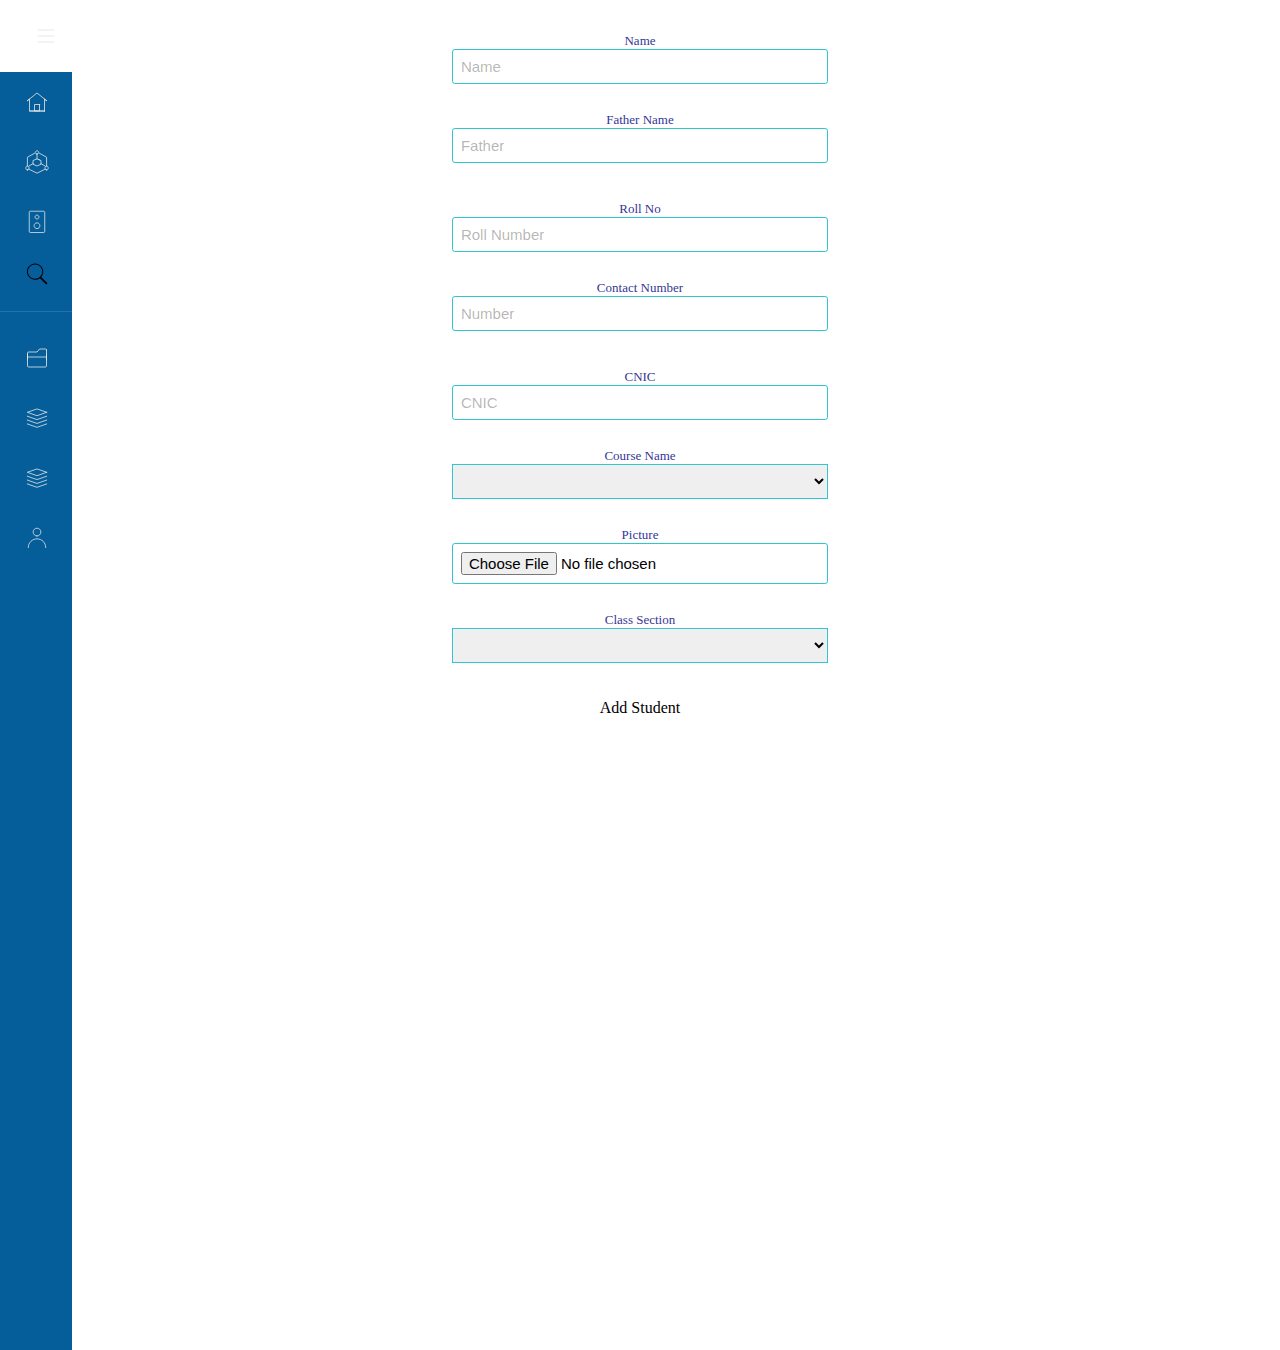
==== Pages/addstudent.html @ eb442bbd "commit" ====
<!DOCTYPE html>
<html lang="en">

<head>
    <meta charset="UTF-8">
    <meta http-equiv="X-UA-Compatible" content="IE=edge">
    <meta name="viewport" content="width=device-width, initial-scale=1.0">
    <link href="https://cdn.jsdelivr.net/npm/bootstrap@5.2.0/dist/css/bootstrap.min.css" rel="stylesheet"
        integrity="sha384-gH2yIJqKdNHPEq0n4Mqa/HGKIhSkIHeL5AyhkYV8i59U5AR6csBvApHHNl/vI1Bx" crossorigin="anonymous">
    <link rel="stylesheet" href="https://cdnjs.cloudflare.com/ajax/libs/font-awesome/4.7.0/css/font-awesome.min.css">
    <script src='https://kit.fontawesome.com/a076d05399.js' crossorigin='anonymous'></script>
    <link rel="stylesheet" href="/Styles/admin.css">
    <script src="https://kit.fontawesome.com/yourcode.js" crossorigin="anonymous"></script>
    <link rel="stylesheet" href="https://cdnjs.cloudflare.com/ajax/libs/font-awesome/4.7.0/css/font-awesome.min.css">
    <link rel="stylesheet" href="https://cdn.statically.io/gh/sualeh-farooq/Components-Styles/main/Nav-bar/style.css">
    <link rel="stylesheet" href="https://cdnjs.cloudflare.com/ajax/libs/font-awesome/4.7.0/css/font-awesome.min.css">
</head>
<body>

    <nav class="sidebar sidebarCheck">
        <div class="sidebar-inner">
          <header class="sidebar-header">
            <button
              type="button"
              class="sidebar-burger"
              onclick="toggleSidebar()"
            ></button>
            <img src="/assets/smit.png" class="sidebar-logo" />
          </header>
          <nav class="sidebar-menu">
            <button type="button" id ="gotoHome">
              <img  class="fa fa-home" src="/assets/icon-home.svg" />
              <span >Home</span>
            </button>
            <button type="button">
              <img class=" fa fa-graduation-cap" src="/assets/icon-blockchain.svg" />
              <span>Add Class</span>
            </button>
            <button type="button">
              <img class="fa fa-user" src="/assets/icon-speaker.svg" />
              <span>Add Student</span>
            </button>
            <button type="button" class="has-border ">
              <img class="fa fa-search" src="/assets/search.svg" />
              <span>Search</span>
            </button>
            <button type="button">
              <img src="/assets/icon-folders.svg" />
              <span>Classes</span>
            </button>
            <button type="button">
              <img src="/assets/icon-levels.svg" />
              <span>Students</span>
            </button>
            <button type="button">
                <img class="far fa-id-card" src="/assets/icon-levels.svg" />
                <span>Attendance</span>
              </button>
            <button type="button">
              <img class="fa fa-arrow-right" src="/assets/icon-accounts.svg" />
              <span>Logout</span>
            </button>
          </nav>
        </div>
      </nav>

    <!-- Class Register-->
    <div class="container " id="head">
      <br>
    
      <!-- <hr> -->
      <form id="form">
          <div class="row-check">
              <div class="col">
                  <label>Name</label>
                  <br>
                  <input class="input" id="std-name" placeholder="Name" type="text">
              </div>
              <div class="col">
                <label>Father Name</label>
                <br>
                <input class="input" id="std-father" placeholder="Father" type="text">

            </div>
          </div>
          <div class="row-check">
              <div class="col">
                  <label>Roll No</label>
                  <br>
                  <input class="input" id="cls-roll" placeholder="Roll Number" type="text">
              </div>
              <div class="col">
                  <label>Contact Number</label>
                  <br>
                  <input placeholder="Number" id="std-num" class="input" type="text">
              </div>
          </div>
          <div class="row-check">
              
              <div class="col">
                  <label>CNIC</label>
                  <br>
                  <input placeholder="CNIC" id="std-cnic" class="input" type="text">

          </div>
        
          
          
          <div class="row-check">
              <div class="col">
                  <label>Course Name</label>
                  <br>
                  <select id="std-crs" class="input" required>
                    <option disabled selected ></option>
                    <option>Graphic Designing</option>
                    <option>Web & Mobile</option>
                    <option>CCNA</option>
                    <option>Certified Computer Operator</option>
                    <option>Mobile Repairing</option>

                  </select>

              </div>
              <div class="row-check">
                <div class="col">
                    <label>Picture</label>
                    <br>
                    <input class="input file" id="std-img" type="file" placeholder="Batch Number" >
                </div>
                <div class="row-check">
                    <div class="col">
                        <label>Class Section</label>
                        <br>
                        <select id="std-cls" class="input" required>
                            <option disabled selected ></option>
          
                          </select>
                    </div>
              
          </div>
          <div class="row-check">
            <div class="col">
          <submit  type="submit" id="submitStd" class="btn btn-primary">Add Student</submit>
            </div></div>
      </form>
   
          
      <script type="text/javascript">
        const toggleSidebar = () => document.body.classList.toggle("open");
      </script>
  
  
  
  <!-- <script src="addClass.js" type="module"></script>
  a -->
  <!-- <script src="/JS/addClass.js" type="module"></script> -->
  <script src="/JS/addStudent.js" type="module"></script>
    <script src="https://unpkg.com/sweetalert/dist/sweetalert.min.js"></script>
    <script src='https://kit.fontawesome.com/a076d05399.js' crossorigin='anonymous'></script>
    <script defer src="https://use.fontawesome.com/releases/v5.15.4/js/all.js "
        integrity="sha384-rOA1PnstxnOBLzCLMcre8ybwbTmemjzdNlILg8O7z1lUkLXozs4DHonlDtnE7fpc "
        crossorigin="anonymous "></script>
    <script src="https://kit.fontawesome.com/2ab38ab271.js " crossorigin="anonymous "></script>
    <script src="https://code.jquery.com/jquery-3.4.1.slim.min.js"
        integrity="sha384-J6qa4849blE2+poT4WnyKhv5vZF5SrPo0iEjwBvKU7imGFAV0wwj1yYfoRSJoZ+n"
        crossorigin="anonymous"></script>
    <script src="https://cdn.jsdelivr.net/npm/popper.js@1.16.0/dist/umd/popper.min.js"
        integrity="sha384-Q6E9RHvbIyZFJoft+2mJbHaEWldlvI9IOYy5n3zV9zzTtmI3UksdQRVvoxMfooAo"
        crossorigin="anonymous"></script>
    <script src="https://cdn.jsdelivr.net/npm/bootstrap@4.4.1/dist/js/bootstrap.min.js"
        integrity="sha384-wfSDF2E50Y2D1uUdj0O3uMBJnjuUD4Ih7YwaYd1iqfktj0Uod8GCExl3Og8ifwB6"
        crossorigin="anonymous"></script>
</body>
</html>
---- Styles/admin.css ----
* {
    box-sizing: border-box;
  }
  
  body {
    margin: 0;
    background: white;
  }
  
  button {
    background: transparent;
    border: 0;
    padding: 0;
    cursor: pointer;
  }
  
  .fa-search , 
  .fa-home,
  .fa-graduation-cap,
  .fa-user,
  .fa-id-card,
  .fa-arrow-right
  {
    font-size:24px;
    color: white;
  }
  .sidebar {
    position: absolute;
    overflow: hidden;
    top: 0;
    left: 0;
    width: 72px;
    height: 110%;
    /* background: #6d10db; */
    /* color: ; */
    background-color: #055e9a;
    transition: width 0.7s;
    
  }
  
  body.open .sidebar {
    width: 260px;
  }
  
  .sidebar-inner {
    position: absolute;
    top: 0;
    left: 0;
    width: 300px;
  }
  
  .sidebar-header {
    display: flex;
    align-items: center;
    height: 72px;
    /* padding: 0 1.25rem 0 0; */
    padding: 10px;
    background: rgb(255, 255, 255);
  }
  
  .sidebar-burger {
    width: 72px;
    height: 72px;
    display: grid;
    place-items: center;
    background: url("/assets/icon-burger.svg") no-repeat center center;
  }
  
  body.open .sidebar-burger {
    /* background: url(/assets/icon-lock.svg) no-repeat no-repeat center center; */
  }
  
  .sidebar-logo {
    height: 150px;
  }
  
  .sidebar-menu {
    display: grid;
  }
  
  .sidebar-menu > button {
    display: flex;
    gap: 25px;
    align-items: center;
    height: 60px;
    font-family: "Poppins";
    font-size: 16px;
    font-weight: 200;
    letter-spacing: 2px;
    line-height: 1;
    padding: 0 25px;
  }
  
  .sidebar-menu > button.has-border {
    padding-bottom: 1rem;
    border-bottom: 1px solid rgba(255, 255, 255, 0.12);
    margin-bottom: 1rem;
    color: white !important;
  }
  .search {
    color: white !important;
  }
  
  .sidebar-menu > button > img {
    width: 24px;
    height: 24px;
  }
  
  .sidebar-menu > button > span {
    color: #f9f9f9;
  }


.adminHead{
  font-size: 40px;
  color: #055e9a;
}
.adminLogo {
  width: 180px;
}

#form {
  /* border: 2px solid black; */
  display: flex;
  flex-direction: column;
  justify-content: center;
}

.adminLim {
  display: flex;
  justify-content: space-around;
  align-items: center;
  /* border: 2px solid black; */
  padding: 0;
  flex-wrap: wrap;
}
.cardGrid {
  display: flex;
  justify-content: space-around;
  flex-direction: column;
  /* border: 2px solid black; */
  align-items: center;
  /* width: 10%; */
  margin: 0 auto;
}

.okay {
  color: black;
  text-align: center;
  /* border: 2px solid black; */
  margin: 0 auto;
  font-size: xx-large;
}

.cardBtn {
  box-shadow: rgba(0, 0, 0, 0.15) 1.95px 1.95px 2.6px;
  margin: 15px !important;
}
.cardBtn:active {
  transform: translateY(10px);
  transition: ease 0.6s !important;
}


.flex {
  display: flex;
  flex-direction: row;
}

.card {
  padding: 10px;
}



.header {
  background-color: rgb(255, 255, 255);
  background-image: url('assets/bg1.png');
  background-size: cover;
  background-repeat: no-repeat;
  width: 100%;
  height: auto;
  padding-bottom: 10px;
}

.content {
  width: max-content;
  margin: 0 auto;
  display: flex;
  flex-direction: column;
  justify-content: center;
}

.logo {
  width: auto;
  display: flex;
  justify-content: center;
}

.logo img {
  width: 170px;
  height: 170px;
  margin-top: -20px;
  margin: 0 auto !important;
}

.course {
  width: auto;
  margin-top: -35px;
  /* margin-bottom: -5px; */
}

.course p {
  font-size: 30px;
  font-weight: 500;
  color: #3c3e8d;
}

.slogan {
  width: auto;
  text-align: center;
  color: rgba(60, 62, 141, 0.8);
  margin-top: -10px;
  font-size: large;
}

.btns {
  display: flex;
  justify-content: center;
  margin-top: 50px;
}
#submitClass {
  width: 30% !important;
}
.btns button {
  border: none;
  outline: none;
  padding: 10px;
  border-radius: none !important;
  margin-top: -20px;
}

.btn1 {
  margin-left: 10px;
  background-color: rgba(226, 226, 226, 0.2);
  border-radius: none !important;
  height: auto;
  font-size: small;
  color: #3c3e8d;
}

.btn1:focus {
  color: #2aacb5;
  background-color: white;
  border-top: 2px solid rgba(226, 226, 226, 0.2);
  border-right: 2px solid rgba(226, 226, 226, 0.2);
  border-left: 2px solid rgba(226, 226, 226, 0.2);
}

.row-check {
  display: flex;
  /* justify-content: space-between; */
  flex-direction: column;
  /* border: 2px solid black; */
  flex-wrap: wrap;
  margin-bottom: 10px;
}

.col {
  text-align: center;
  margin: 8px;
  padding: 5px;
}

.input {
  width: 30%;
  padding: 8px;
}

input {
  border: 1px solid #30c5cf;
  border-radius: 3px;
  font-size: 15px;
}
#head {
  /* display: flex; */
}

label {
  color: #353695;
  font-size: small;
  font-weight: 500;
  text-align: left !important;
  /* border: 2px solid black; */
  /* margin-left: -2%; */
}

input:focus {
  outline: none;
  border: 1px solid #3c3e8d;
}

::placeholder {
  color: rgba(0, 0, 0, 0.3);
}

select {
  border: 1px solid #30c5cf;
}

select:focus {
  outline: none;
  border: 1px solid #3c3e8d;
}

.btn {
  width: 100%;
  margin-bottom: 25px;
}

.btn:active {
  transform: translateY(4px);
}

hr {
  margin-top: -2px;
  /* background-color: rgba(226, 226, 226, 0.2); */
}

.card2 {
  display: none;
}

ol li {
  font-size: medium;
}

.slogan>small {
  font-weight: 500;
  font-size: large;
}

.id-card {
  width: 370px;
  height: 520px;
  margin: 0 auto;
  background-image: url('/assets/card-bg.jpeg');
  background-size: cover;
  /* object-fit: contain; */
  background-repeat: no-repeat;
  display: flex;
  justify-content: center;
  align-items: center;
}

.id-card-space {
  margin-bottom: 50px;
  display: none;
}

.dp {
  width: 170px;
  height: 150px;
  border: 1px solid #3c3e8d;
  margin-bottom: 20px;
}

.dp>img {
  width: 100%;
  height: 100%;
}

.card>p {
  text-align: center;
  font-size: large;
  font-weight: bold;
  /* color: #3c3e8d; */
  color: #353695;
}

.retBtn1 {
  margin-left: 20px;
  color: white;
  font-weight: bold;
  border-radius: 5px;
  /* background-color: rgb(0, 143, 253); */
}

.retBtn1:active {
  transform: translateY(5px);
  border: none !important;
  outline: none !important;
}

.retBtn1:focus {
  border: none !important;
  outline: none !important;
}

#adminBtn {
  border: none;
  outline: none;
  background-color: white;
  font-size: large;
  color: #353695;
}

#adminName,
#adminPass {
  padding: 10px;
  width: 300px;
}

.admin {
  margin: 0 auto;
  /* border: 2px solid black; */
  width: max-content;
  padding: 50px;
  text-align: center;
  color: #353695;
  margin-top: 80px;
  background-color: rgba(255, 255, 255, 0.5);
  height: auto;
  box-shadow: rgba(0, 0, 0, 0.1) 0px 10px 15px -3px, rgba(0, 0, 0, 0.05) 0px 4px 6px -2px;
}

.admin>h5 {
  font-size: xx-large;
}

.adminSpace {
  display: none;
}

tr {
  border: 2px solid black;
  text-align: center;
}

th {
  border: 2px solid black;
  text-align: center;
}

td {
  border: 2px solid black;
}

#loader {
  display: none;
}

.adminInp {
  border: none;
  cursor: pointer;
  text-align: center;
}

.adminInp:focus {
  border: none;
  cursor: pointer;
}

#table {
  width: 120% !important;
  margin-left: -10%;
  text-align: center !important;
}

.del {
  background-color: white;
  border: none;
  /* box-shadow: 2px 3px 7px 2px rgba(0, 0, 0, 0.5); */
}

.sidebarCheck {
  height: 150% !important;
}
#submitStd {
    width: 30% !important;
}
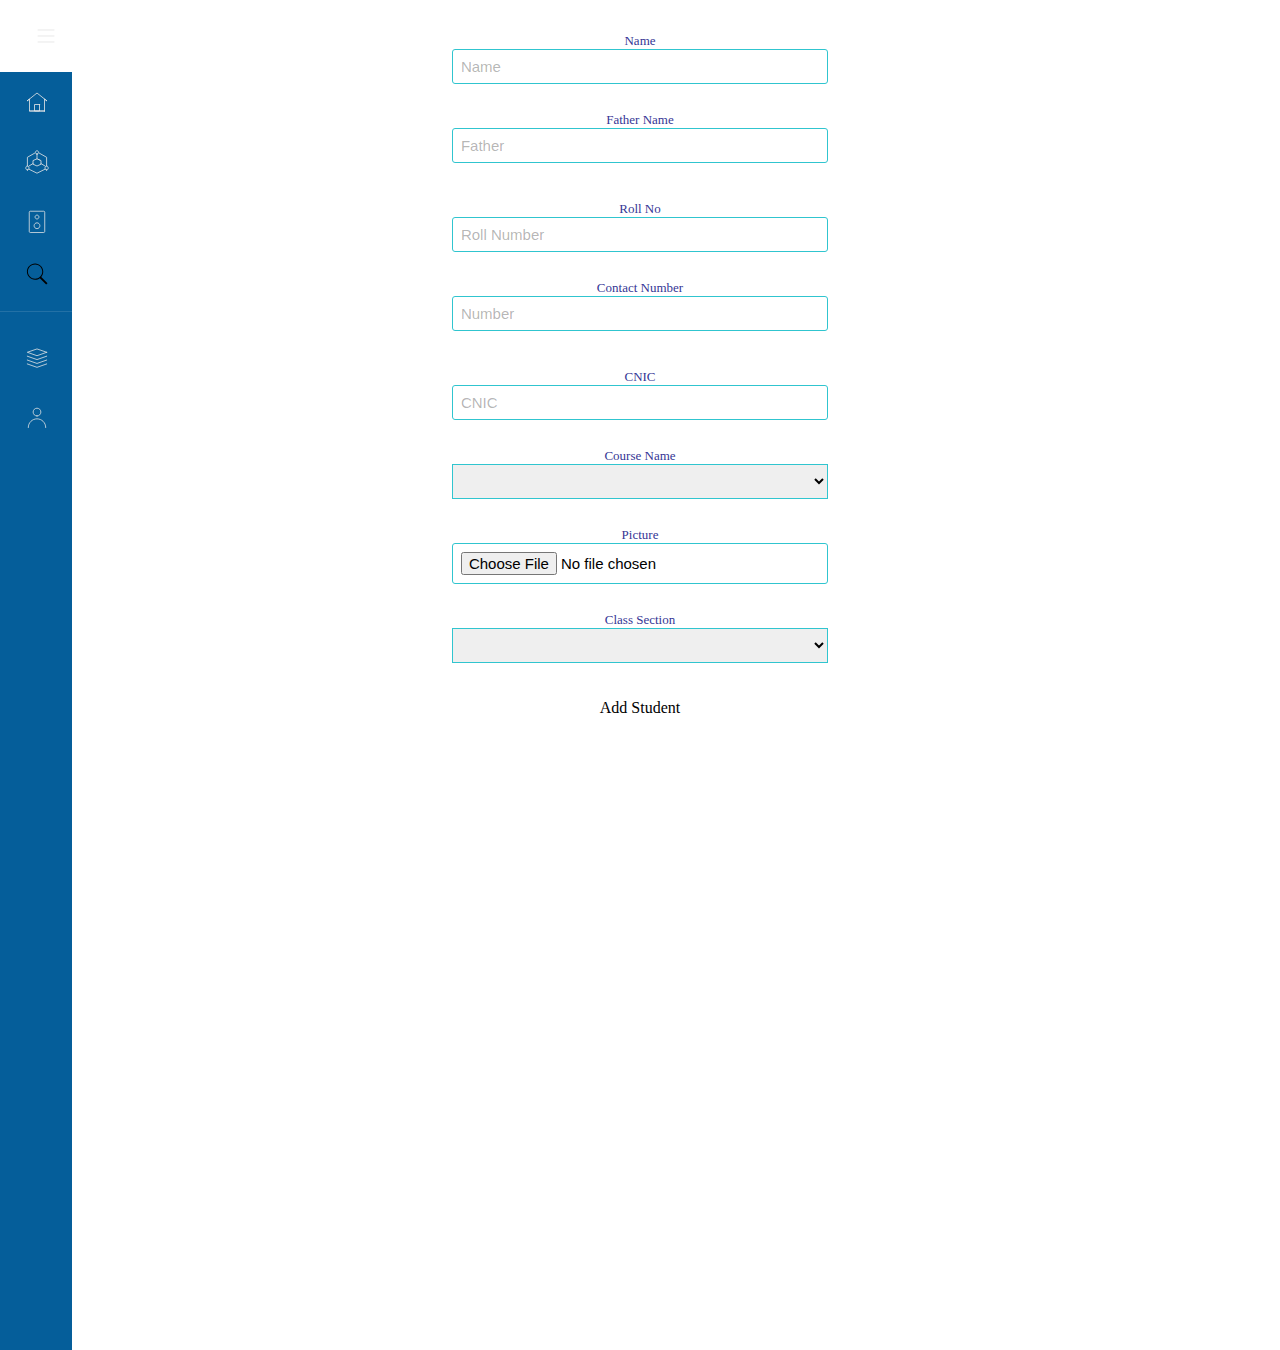
==== commit 1c326911: "commit" ====
--- a/Pages/addstudent.html
+++ b/Pages/addstudent.html
@@ -34,23 +34,15 @@
             </button>
             <button type="button">
               <img class=" fa fa-graduation-cap" src="/assets/icon-blockchain.svg" />
-              <span>Add Class</span>
+              <span>Classes</span>
             </button>
             <button type="button">
               <img class="fa fa-user" src="/assets/icon-speaker.svg" />
-              <span>Add Student</span>
+              <span>Students</span>
             </button>
             <button type="button" class="has-border ">
               <img class="fa fa-search" src="/assets/search.svg" />
               <span>Search</span>
-            </button>
-            <button type="button">
-              <img src="/assets/icon-folders.svg" />
-              <span>Classes</span>
-            </button>
-            <button type="button">
-              <img src="/assets/icon-levels.svg" />
-              <span>Students</span>
             </button>
             <button type="button">
                 <img class="far fa-id-card" src="/assets/icon-levels.svg" />
@@ -87,7 +79,7 @@
               <div class="col">
                   <label>Roll No</label>
                   <br>
-                  <input class="input" id="cls-roll" placeholder="Roll Number" type="text">
+                  <input class="input" id="std-roll" placeholder="Roll Number" type="text">
               </div>
               <div class="col">
                   <label>Contact Number</label>
--- a/Styles/admin.css
+++ b/Styles/admin.css
@@ -126,6 +126,13 @@
   justify-content: center;
 }
 
+.cardAtend {
+  margin: 10px !important;
+}
+
+.card-body {
+  padding: 10px !important;
+}
 .adminLim {
   display: flex;
   justify-content: space-around;
@@ -133,6 +140,18 @@
   /* border: 2px solid black; */
   padding: 0;
   flex-wrap: wrap;
+}
+.input2 {
+  width: 100% !important;
+}
+
+.adminLima{
+  display: flex !important;
+  justify-content: center !important;
+  /* border: 2px solid black; */
+  width: max-content;
+  margin: 0 auto !important;
+  text-align: center !important;
 }
 .cardGrid {
   display: flex;
@@ -422,6 +441,15 @@
   background-color: rgba(255, 255, 255, 0.5);
   height: auto;
   box-shadow: rgba(0, 0, 0, 0.1) 0px 10px 15px -3px, rgba(0, 0, 0, 0.05) 0px 4px 6px -2px;
+} 
+.cardGrid2 {
+  display: flex !important;
+  flex-direction: row !important;
+  z-index: -1;
+}
+.adminClasses {
+  margin-top: 10% !important;
+  /* border: 2px solid black; */
 }
 
 .admin>h5 {
